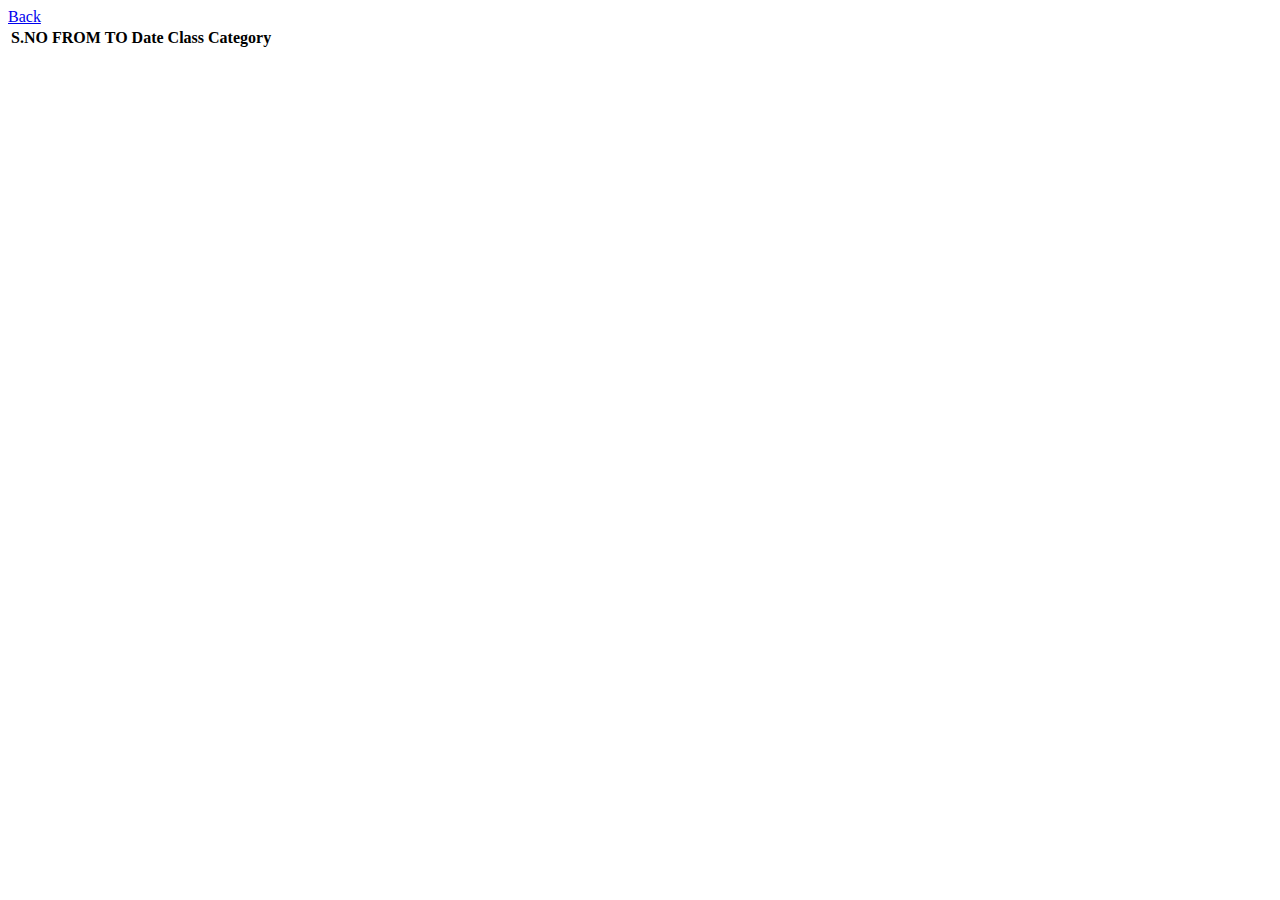
==== table.html @ 0048eef8 "first commit" ====
<!doctype html>
<html lang="en">

<head>
    <meta charset="utf-8">
    <meta name="viewport" content="width=device-width, initial-scale=1">
    <link href="https://cdn.jsdelivr.net/npm/bootstrap@5.1.3/dist/css/bootstrap.min.css" rel="stylesheet"
        integrity="sha384-1BmE4kWBq78iYhFldvKuhfTAU6auU8tT94WrHftjDbrCEXSU1oBoqyl2QvZ6jIW3" crossorigin="anonymous">

    <title>Book Ticket</title>
</head>

<body>
    <div class="container mt-5">
        <div class="row mb-5">
            <div class="col-lg-10">
            </div>
            <div class="col-lg-2">
                <a class="btn btn-primary" href="index.html">Back</a>
            </div>
        </div>
        <table class="table table-striped">
            
            <thead>
                <th>S.NO</th>
                <th>FROM</th>
                <th>TO</th>
                <th>Date</th>
                <th>Class</th>
                <th>Category</th>
            </thead>

            <tbody id="tableBody">
                
            </tbody>
        </table>

    </div>

    <script src="table.js"></script>
    <script src="https://cdn.jsdelivr.net/npm/bootstrap@5.1.3/dist/js/bootstrap.bundle.min.js"
        integrity="sha384-ka7Sk0Gln4gmtz2MlQnikT1wXgYsOg+OMhuP+IlRH9sENBO0LRn5q+8nbTov4+1p"
        crossorigin="anonymous"></script>

</body>

</html>
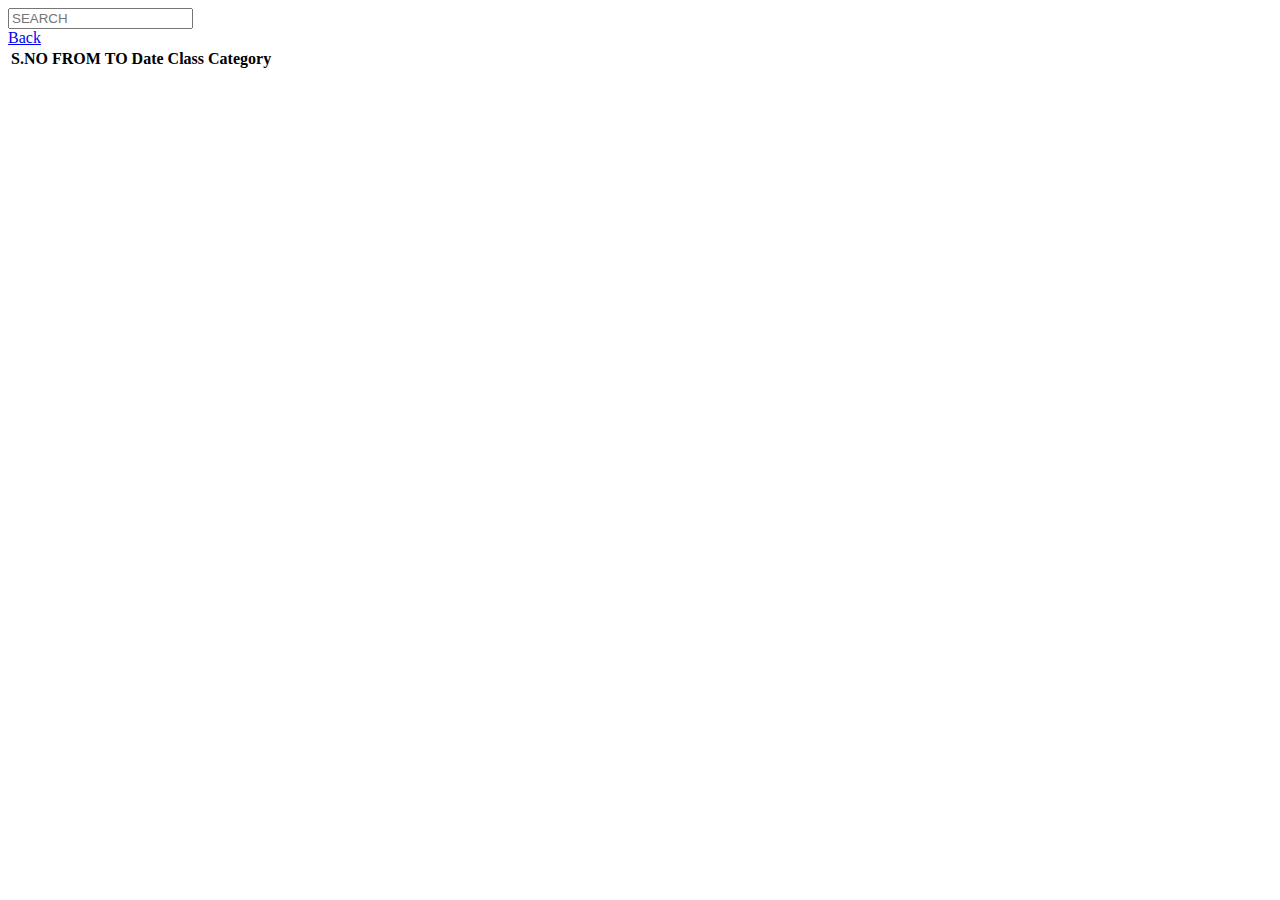
==== commit b11a95b3: "updated code" ====
--- a/table.html
+++ b/table.html
@@ -13,7 +13,10 @@
 <body>
     <div class="container mt-5">
         <div class="row mb-5">
-            <div class="col-lg-10">
+            <div class="col-lg-3">
+                <input type="text" class="form-control" placeholder="SEARCH" id="search" onkeyup="search()">
+            </div>
+            <div class="col-lg-7">
             </div>
             <div class="col-lg-2">
                 <a class="btn btn-primary" href="index.html">Back</a>
